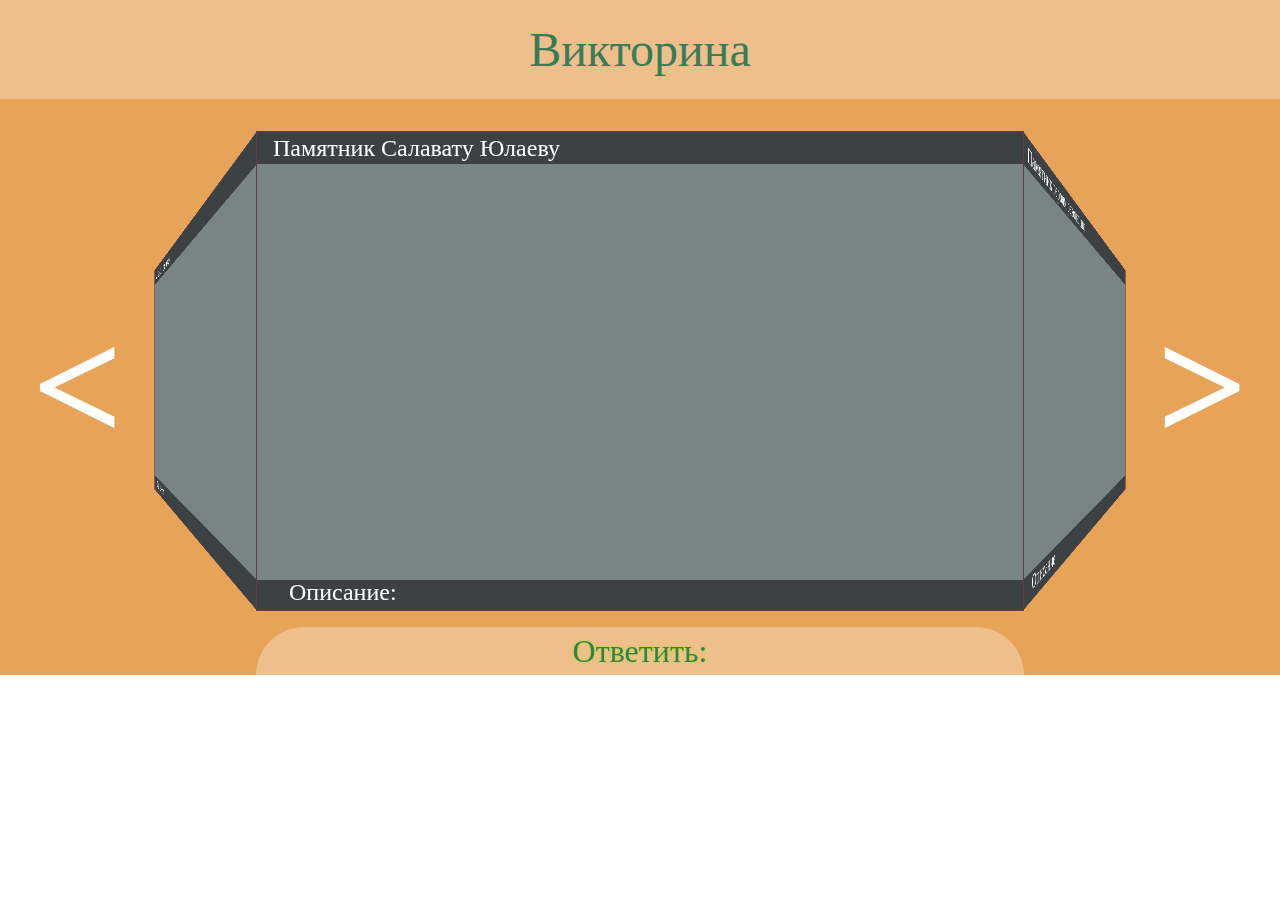
==== index.html @ 0d00e137 "Проект викторины" ====
<!DOCTYPE html>
<html>

<head>
  <meta charset="utf-8">
  <title>Викторина</title>
  <link rel="stylesheet" href="reset.css">
  <link rel="stylesheet" href="style.css">
  
  <script src="database.js" defer></script>
  <script src="scripts.js" defer></script>
  <meta name="viewport" content="width=device-width, initial-scale=1, maximum-scale=1">

</head>

<body>
  <main class="viktorina">

    <header class="viktorina_header">
      <h1>Викторина</h1>
    </header>
    <section class="viktorina_content">
      <section class="viktorina_questions">
        <section class="city">
          <div id="carousel">
            <ul id="spinner">

            </ul>
          </div>
          <button class="ss-icon left">&lt;</button>
          <button class="ss-icon right">&gt;</button>
        </section>

      </section>

      <section class="viktorina_answers">
        <nav class="answers_list">
        <button>Ответить:</button>
        <ul>
        <li>Уфа</li>
        <li>Красноярск</li>
        <li>Барнаул</li>
        <li>Иркутск</li>
        <li>Кемерово</li>
        <li>Рязань</li>
        <li>Курск</li>
        <li>Ставрополь</li>
        <li>Нижний Тагил</li>
        <li>Владимир</li>
        <li>Пермь</li>
      </ul>
        </nav>
      </section>
    </section>
    <nav class="viktorina_navigation">
      <ul>
        <li></li>
        <li></li>
        <li></li>
        <li></li>
        <li></li>
        <li></li>
        <li></li>
        <li></li>
        <li></li>
        <li></li>
      </ul>
    </nav>
  </main>
</body>

</html>
---- style.css ----
#carousel { 
  perspective: 300px; 
  font-size:0; 
  padding: 2rem 0 4rem;
  overflow: hidden;
}
#spinner { 
  transform-style: preserve-3d; 
  transform: translateX(20%);
  height: 30rem; 
  margin: 0 auto;
  /*transform-origin: 50% 50% -60rem; */
  transition: .5s; 
  
} 
#spinner .small-photos {
  flex-basis: 20%;
  height: 100%;
  display: flex;
  flex-flow: column nowrap;
  justify-content: space-between;
}
#spinner .small-photos input {
  display: none;
}
#spinner .small-photos label {
  background-size: auto 100%;
  background-position: center;
  background-repeat: no-repeat;
  border: 0.2rem solid #798486;
  cursor: pointer;
  background-color: rgba(0,0,0,0.5);
}
#spinner .small-photos label:hover, #spinner .small-photos input:checked + label {
  border-color: #fff;
}

#spinner li figcaption:nth-child(1) {
  position: absolute;
  top: 0;
  width: 100%;
  text-align: left;
  padding: 0 2rem;
}
#spinner li figcaption:nth-child(2) {
  position: absolute;
  bottom: 0;
  width: 100%;
  text-align: left;
  padding: 0 2rem;
}
#carousel ~ button { 
  color: #fff; 
  display: block; 
  text-decoration: none; 
  font-size: 10rem; 
  font-weight: 900;
  transition: .6s color; 
  position: absolute; 
  border-bottom: none; 
  line-height: 0; 
  top: 50%;
  border: 0px none;
  transition: .2s;
}
#carousel ~ button:nth-of-type(1) {
  left: 2.5%;
}
#carousel ~ button:nth-of-type(2) {
  right: 2.5%;
}

.click {
  color: #fff;
}
#carousel ~ button:hover { 
  color: #377c57;
  text-shadow: 0 0 20px #fff;
  cursor: pointer; 
}
.viktorina {
  background: #e7a458;;
}
.viktorina_header {
  background: rgba(255,255,255,0.3);
}
.viktorina_header h1 {
  text-align: center;
  padding: 2%;
  font-size: 3rem;
  font-family: impact;
  color: #377c57;
}
.viktorina_content {
  position: relative;
}
.city {
  position: relative;
}


/****************КОНКРЕТНО ПО КАЖДОМУ СЛАЙДУ ****************/

#spinner>li {
  display: block;
  width: 60%; 
  height: 30rem;
  position: absolute; 
  background: #798486;
  border: 1px solid #69394f;
  font-size: 5rem;
  text-align: center;
  vertical-align: baseline;
  overflow: hidden;
  color: #fff;
}

#spinner article {
  position: relative;
  color: #fff;
  overflow: hidden;
  cursor: pointer;
  transition: .5s;
}
#spinner article>header {
  position: absolute;
  top: 0;
  left: 0;
  font-size: 1.5rem;
  background: rgba(0,0,0,0.5);
  overflow: hidden;
  padding: 0.25rem 1rem;
  transition: 1s;
  width: 100%;
  z-index: 2;
  }

#spinner article header h3 {
  text-align: left;
  left: 0;
  top: 0;
  white-space: nowrap;
}
.description {
  position: absolute;
  width: 100%;
  bottom: 0;
  word-wrap: break-word;
  height: 2rem;
  overflow: hidden;
  text-align: left;
  background: rgba(0,0,0,0.5);
  transition: .5s;
  cursor: pointer;
  z-index: 2;
}
.description header  h4{
  font-size: 1.5rem;
  padding: 0 2rem;
}
.description p {
  font-size: 1rem;
  text-align: justify;
  padding: 1rem;
  height: 10rem;
  overflow: auto;
}
.photos {
  transform-style: preserve-3d;
  transition: .5s;
  position: relative;
  width: 100%;
  height: 30rem;
}
.photos div {
  backface-visibility: hidden;
  position: absolute;
  width: 100%;
  height: 30rem;
  background-size: auto 100%;
  background-position: center;
  background-repeat: no-repeat;
}

.viktorina_answers {
  position: absolute;
  bottom: 0;
  left: 0;
  width: 100%;
}
.answers_list button {
  width: 60%;
  display: block;
  margin: 0 auto;
  background: rgba(255,255,255,0.3);
  padding: 0.5rem;
  color: #377c57;
  text-shadow: 0 0 3px #a8f000;
  font-family: impact;
  font-size: 2rem;
  border-radius: 50px 50px 0 0;
  cursor: pointer;
  transition: .2s;
  }
.answers_list button:hover {
  color: #fff;
  text-shadow: 0 0 4px #000;
}

.answers_list ul {
  overflow: hidden;
  display: flex;
  flex-flow: row wrap;
  justify-content: space-around;
  width: 100%;
  background: rgba(255,255,255,0.3);
  padding: 0 1rem;
  height: 0;
  transition: .5s;
}
 .answers_list ul.opened {
  height: 7rem;
  padding: 1rem;
}
.answers_list ul li {
  display: block;
  
  padding: 1rem;
  margin: 1rem;
  border-radius: 10px;
  color: #fff;
  text-shadow: 0 0 3px #000;
  font-family: impact;
  background: #377c57;
  font-size: 1.2rem;
  text-align: center;
  cursor: pointer;
  border: 2px solid transparent;
  transition: .2s;
}

.answers_list ul li:hover {
  background: #e9c25d;
  border: 2px solid #fff;
  box-shadow: 0 0 6px 1px rgba(0,0,0,0.5), inset 0 0 3px 1px rgba(0,0,0,0.5);
  content: "Ответить";
}
.viktorina_navigation {
  background: rgba(255,255,255,0.3);
}

.photos div:nth-child(1) {
  background-image: url(img/112016_010001_1.jpg);
}
.photos div:nth-child(2) {
  background-image: url(img/112016_010001_2.jpg);
}
.photos div:nth-child(3) {
  background-image: url(img/112016_010001_4.jpg);
}
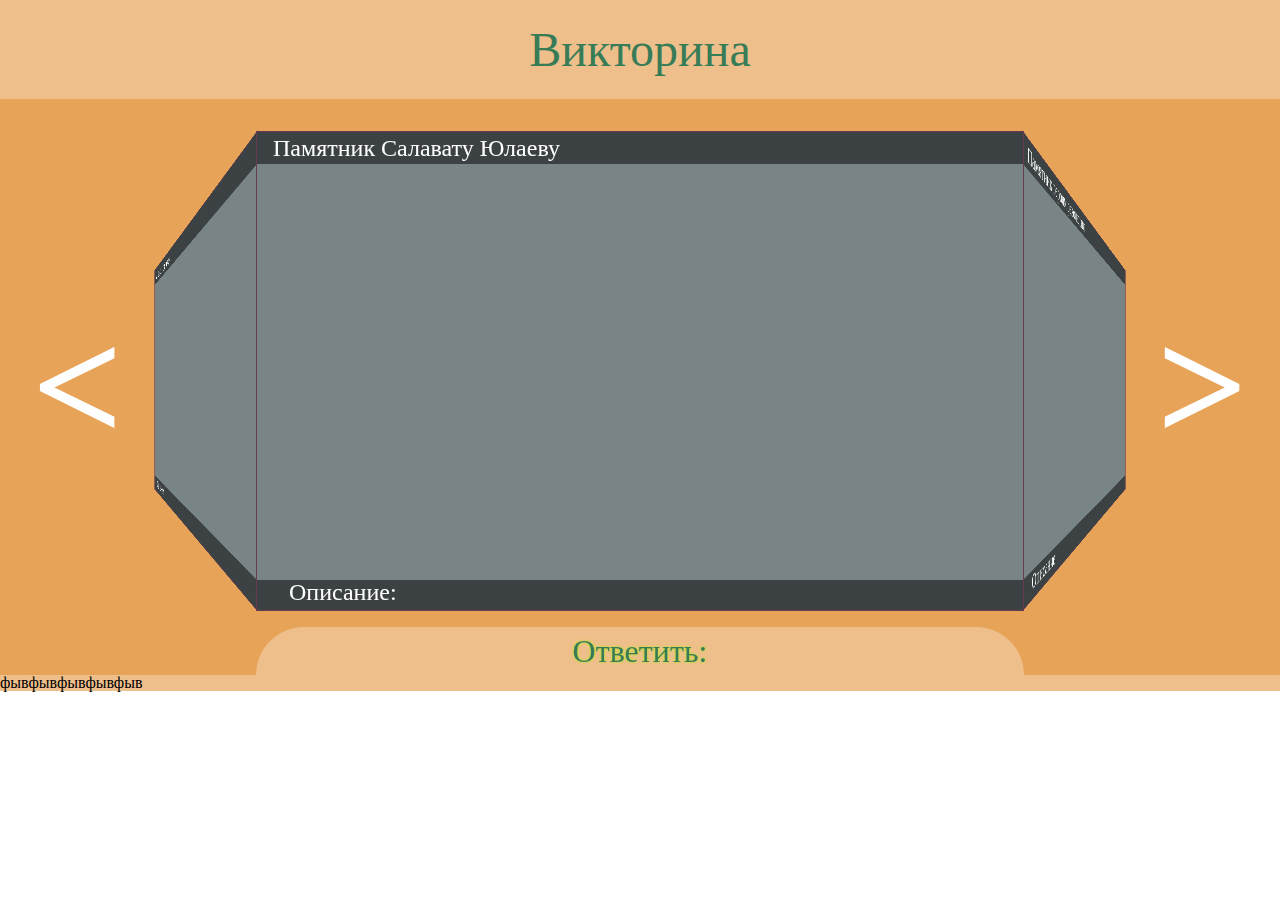
==== commit e7fbfca8: "перезалил индекс" ====
--- a/index.html
+++ b/index.html
@@ -54,7 +54,7 @@
     </section>
     <nav class="viktorina_navigation">
       <ul>
-        <li></li>
+        <li>фывфывфывфывфыв</li>
         <li></li>
         <li></li>
         <li></li>
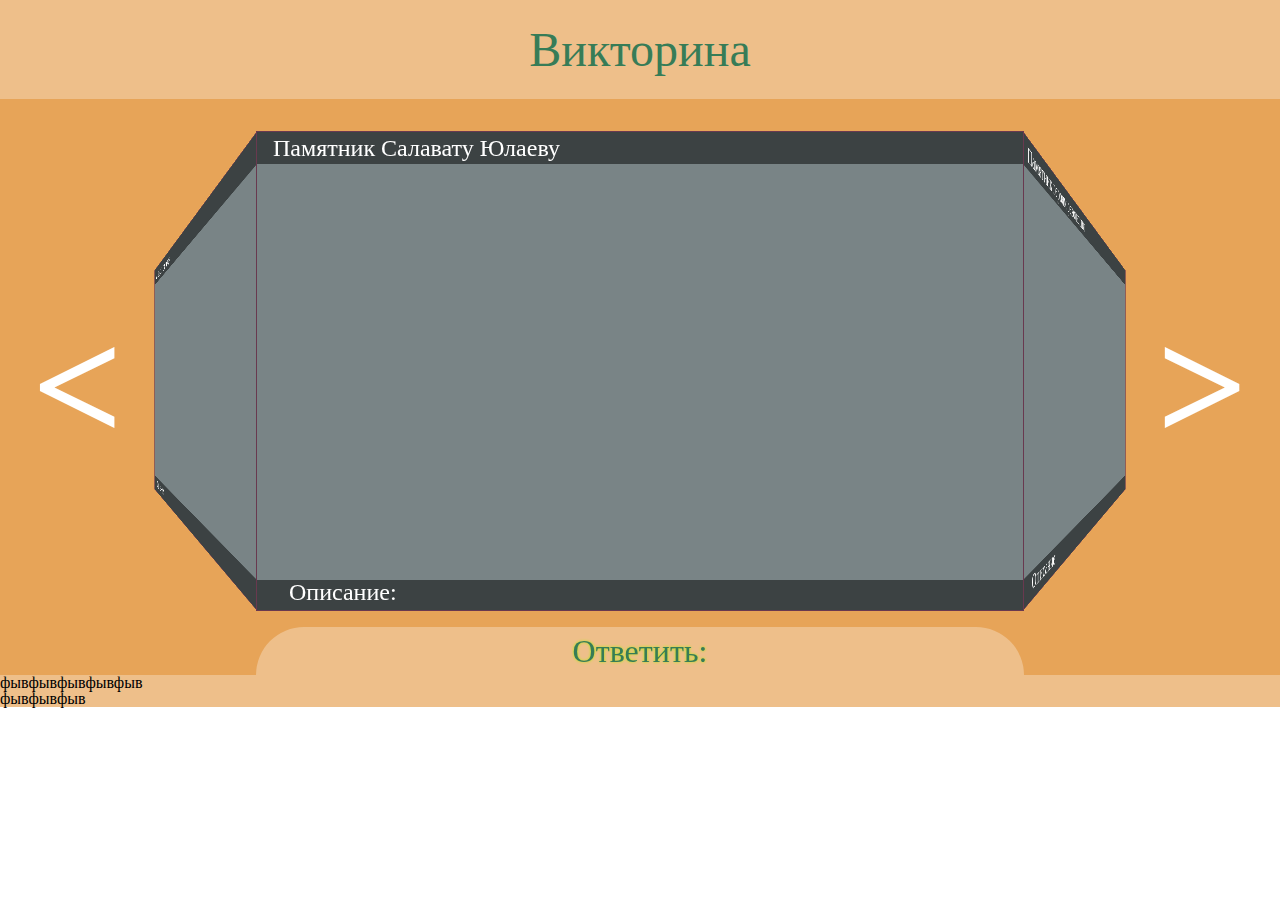
==== commit cc80db44: "еще изменения" ====
--- a/index.html
+++ b/index.html
@@ -55,7 +55,7 @@
     <nav class="viktorina_navigation">
       <ul>
         <li>фывфывфывфывфыв</li>
-        <li></li>
+        <li>фывфывфыв</li>
         <li></li>
         <li></li>
         <li></li>
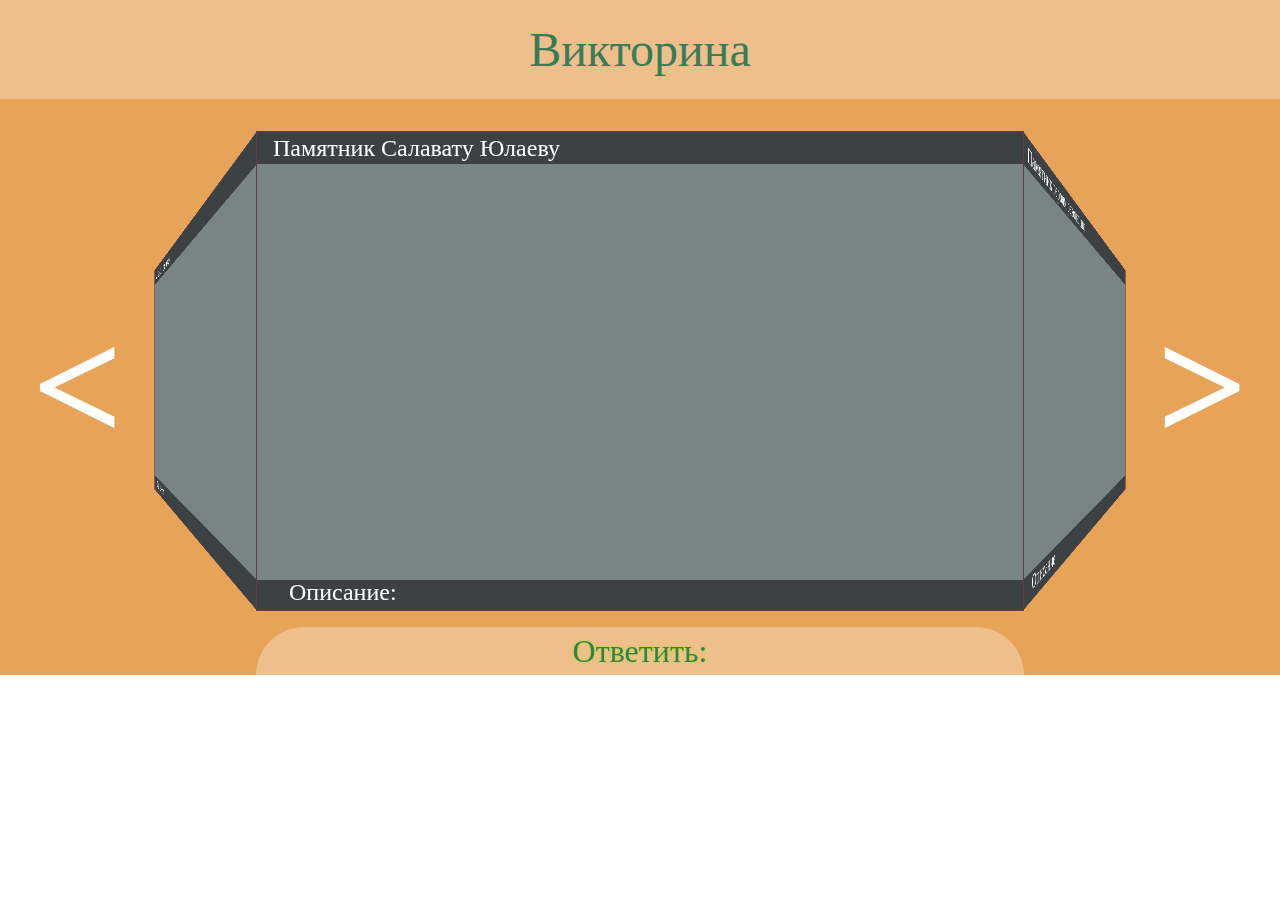
==== commit b58bd348: "Удаляем ненужный хлам" ====
--- a/index.html
+++ b/index.html
@@ -54,8 +54,8 @@
     </section>
     <nav class="viktorina_navigation">
       <ul>
-        <li>фывфывфывфывфыв</li>
-        <li>фывфывфыв</li>
+        <li></li>
+        <li></li>
         <li></li>
         <li></li>
         <li></li>
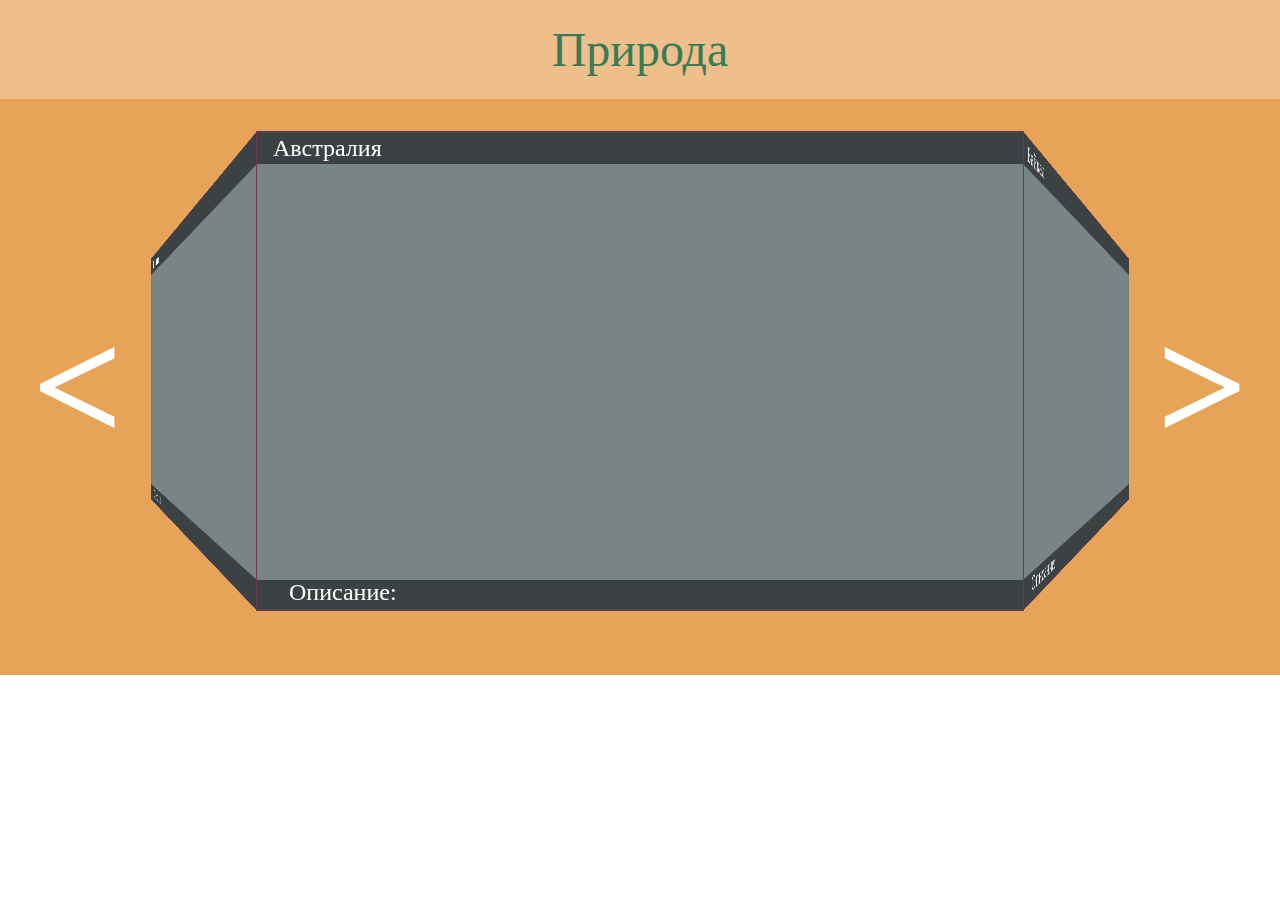
==== commit 9f50aeec: "Изменена база данных" ====
--- a/index.html
+++ b/index.html
@@ -17,7 +17,7 @@
   <main class="viktorina">
 
     <header class="viktorina_header">
-      <h1>Викторина</h1>
+      <h1>Природа</h1>
     </header>
     <section class="viktorina_content">
       <section class="viktorina_questions">
@@ -33,25 +33,7 @@
 
       </section>
 
-      <section class="viktorina_answers">
-        <nav class="answers_list">
-        <button>Ответить:</button>
-        <ul>
-        <li>Уфа</li>
-        <li>Красноярск</li>
-        <li>Барнаул</li>
-        <li>Иркутск</li>
-        <li>Кемерово</li>
-        <li>Рязань</li>
-        <li>Курск</li>
-        <li>Ставрополь</li>
-        <li>Нижний Тагил</li>
-        <li>Владимир</li>
-        <li>Пермь</li>
-      </ul>
-        </nav>
-      </section>
-    </section>
+  </section>
     <nav class="viktorina_navigation">
       <ul>
         <li></li>
--- a/style.css
+++ b/style.css
@@ -1,5 +1,5 @@
 #carousel { 
-  perspective: 300px; 
+  perspective: 500px; 
   font-size:0; 
   padding: 2rem 0 4rem;
   overflow: hidden;
@@ -177,7 +177,7 @@
   position: absolute;
   width: 100%;
   height: 30rem;
-  background-size: auto 100%;
+  background-size: 100% auto;
   background-position: center;
   background-repeat: no-repeat;
 }
